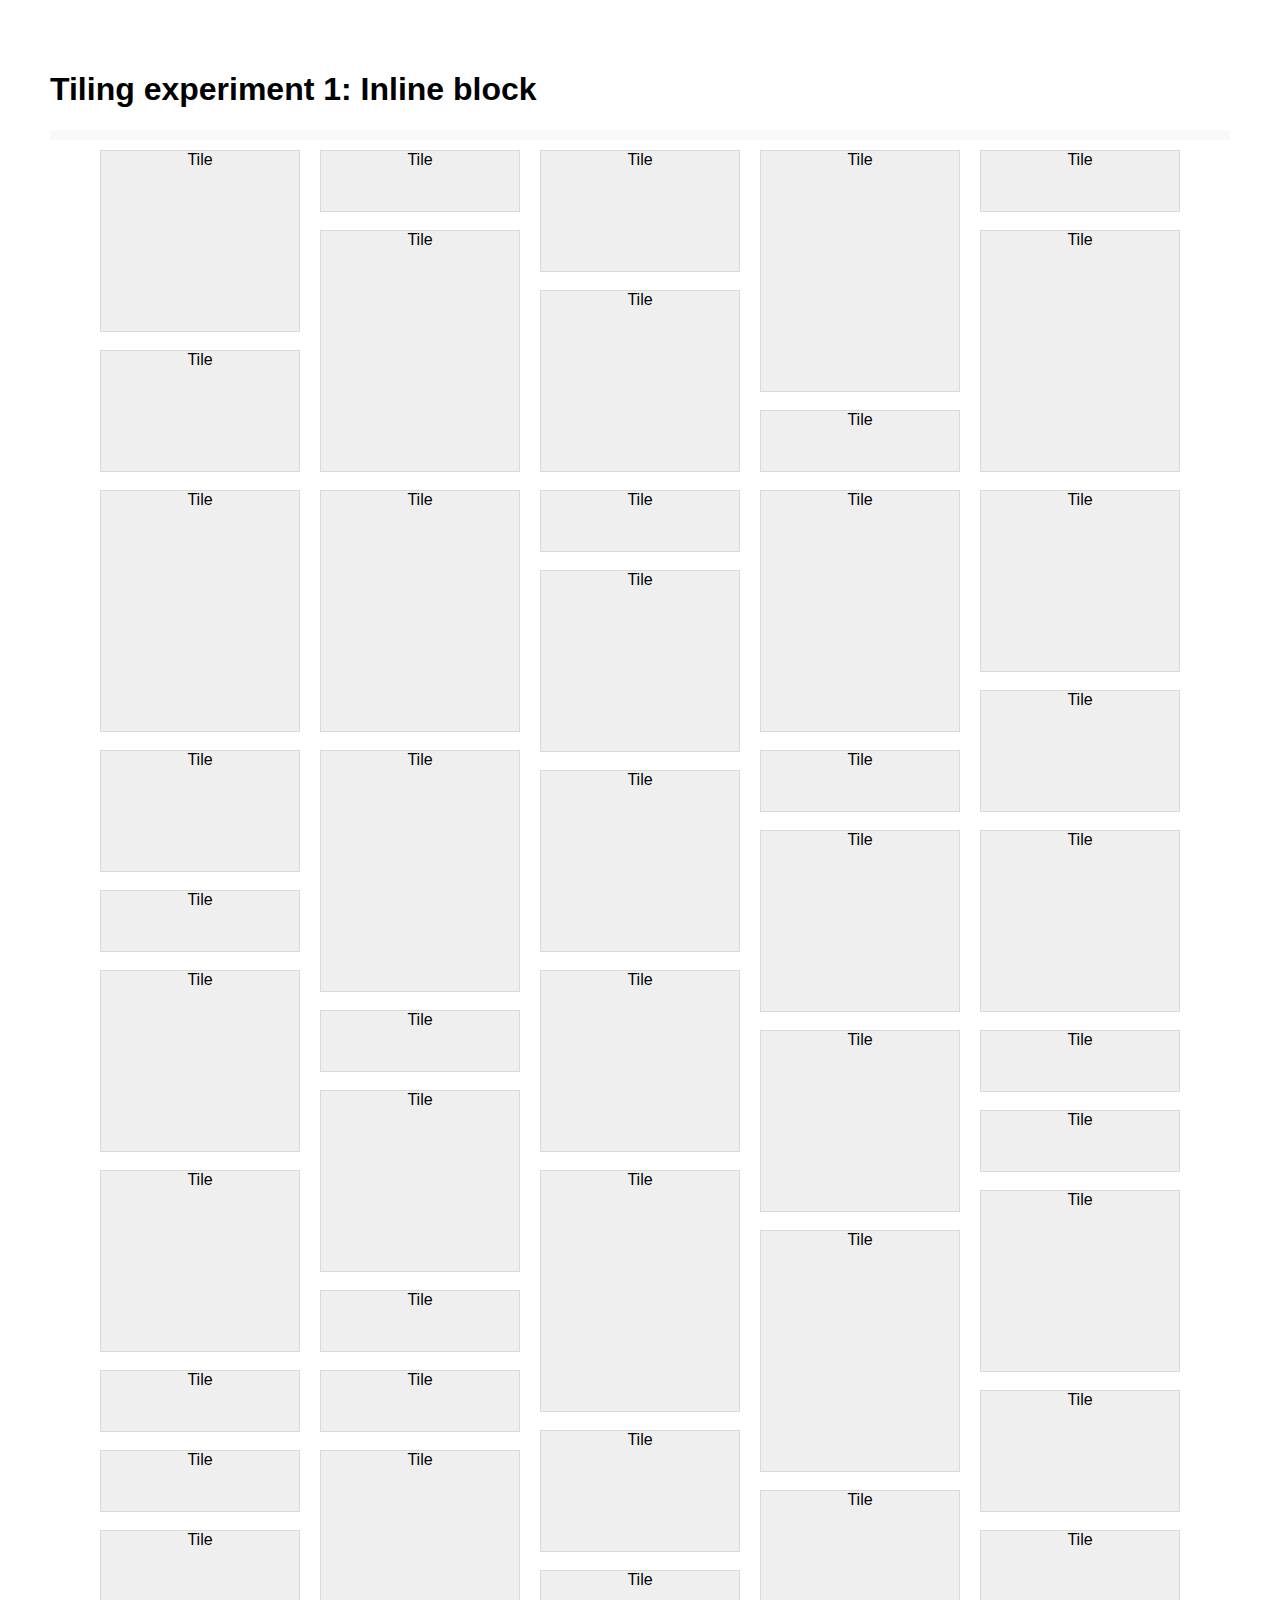
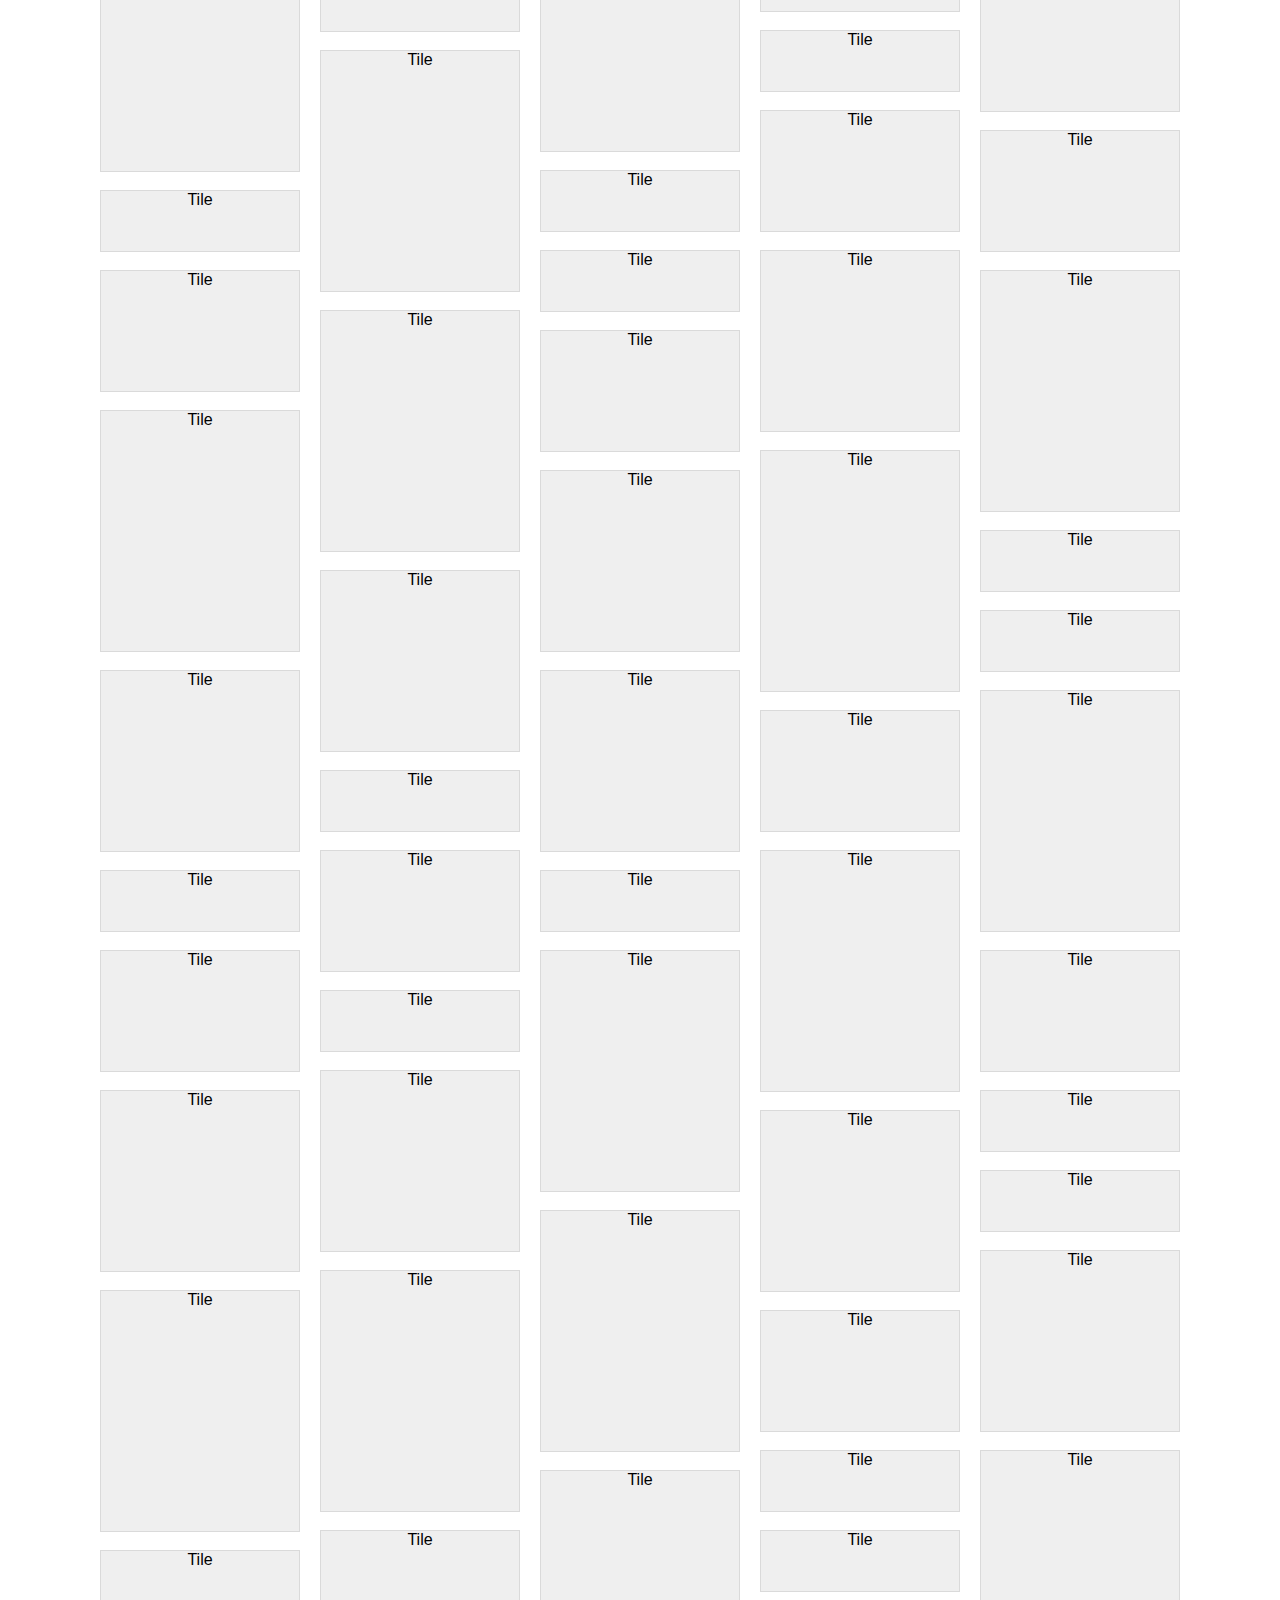
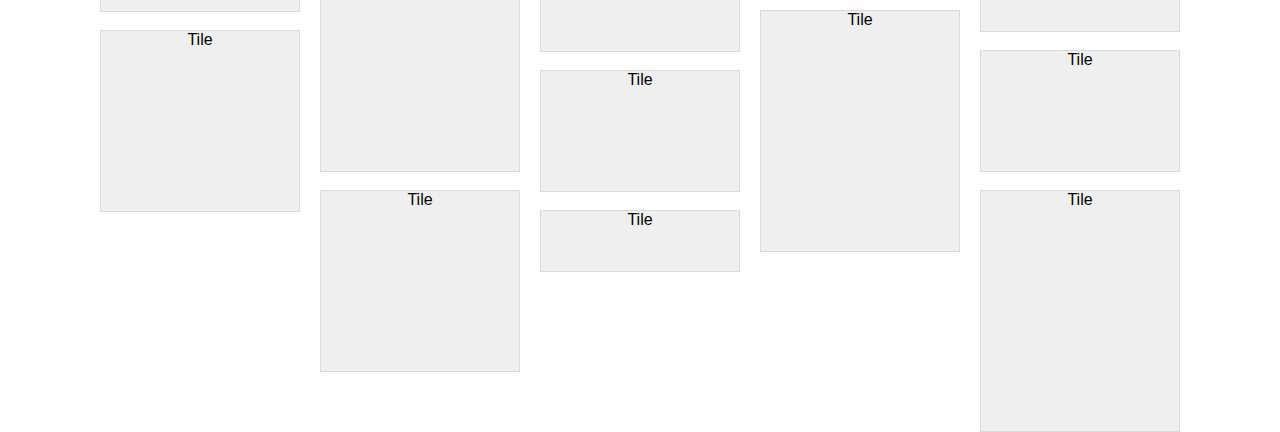
==== varheight/index.html @ 67fbf355 "initial commit" ====
<html>
  <script>document.write('<script src="http://' + (location.host || 'localhost').split(':')[0] + ':35729/livereload.js?snipver=1"></' + 'script>')</script>
  <link rel="stylesheet" href="style.css">
  <script src="http://code.jquery.com/jquery-2.0.2.min.js"></script>
  <script src="script.js"></script>
  <head>
  </head>
  <body>
    <h1>Tiling experiment 1: Inline block</h1>
    <div class="container">
      <div class="backlog">
        <div class="tile">Tile</div>
        <div class="tile">Tile</div>
        <div class="tile">Tile</div>
        <div class="tile">Tile</div>
        <div class="tile">Tile</div>
        <div class="tile">Tile</div>
        <div class="tile">Tile</div>
        <div class="tile">Tile</div>
        <div class="tile">Tile</div>
        <div class="tile">Tile</div>
        <div class="tile">Tile</div>
        <div class="tile">Tile</div>
        <div class="tile">Tile</div>
        <div class="tile">Tile</div>
        <div class="tile">Tile</div>
        <div class="tile">Tile</div>
        <div class="tile">Tile</div>
        <div class="tile">Tile</div>
        <div class="tile">Tile</div>
        <div class="tile">Tile</div>
        <div class="tile">Tile</div>
        <div class="tile">Tile</div>
        <div class="tile">Tile</div>
        <div class="tile">Tile</div>
        <div class="tile">Tile</div>
        <div class="tile">Tile</div>
        <div class="tile">Tile</div>
        <div class="tile">Tile</div>
        <div class="tile">Tile</div>
        <div class="tile">Tile</div>
        <div class="tile">Tile</div>
        <div class="tile">Tile</div>
        <div class="tile">Tile</div>
        <div class="tile">Tile</div>
        <div class="tile">Tile</div>
        <div class="tile">Tile</div>
        <div class="tile">Tile</div>
        <div class="tile">Tile</div>
        <div class="tile">Tile</div>
        <div class="tile">Tile</div>
        <div class="tile">Tile</div>
        <div class="tile">Tile</div>
        <div class="tile">Tile</div>
        <div class="tile">Tile</div>
        <div class="tile">Tile</div>
        <div class="tile">Tile</div>
        <div class="tile">Tile</div>
        <div class="tile">Tile</div>
        <div class="tile">Tile</div>
        <div class="tile">Tile</div>
        <div class="tile">Tile</div>
        <div class="tile">Tile</div>
        <div class="tile">Tile</div>
        <div class="tile">Tile</div>
        <div class="tile">Tile</div>
        <div class="tile">Tile</div>
        <div class="tile">Tile</div>
        <div class="tile">Tile</div>
        <div class="tile">Tile</div>
        <div class="tile">Tile</div>
        <div class="tile">Tile</div>
        <div class="tile">Tile</div>
        <div class="tile">Tile</div>
        <div class="tile">Tile</div>
        <div class="tile">Tile</div>
        <div class="tile">Tile</div>
        <div class="tile">Tile</div>
        <div class="tile">Tile</div>
        <div class="tile">Tile</div>
        <div class="tile">Tile</div>
        <div class="tile">Tile</div>
        <div class="tile">Tile</div>
        <div class="tile">Tile</div>
        <div class="tile">Tile</div>
        <div class="tile">Tile</div>
        <div class="tile">Tile</div>
        <div class="tile">Tile</div>
        <div class="tile">Tile</div>
        <div class="tile">Tile</div>
        <div class="tile">Tile</div>
        <div class="tile">Tile</div>
        <div class="tile">Tile</div>
        <div class="tile">Tile</div>
        <div class="tile">Tile</div>
        <div class="tile">Tile</div>
        <div class="tile">Tile</div>
        <div class="tile">Tile</div>
        <div class="tile">Tile</div>
        <div class="tile">Tile</div>
        <div class="tile">Tile</div>
        <div class="tile">Tile</div>
        <div class="tile">Tile</div>
        <div class="tile">Tile</div>
        <div class="tile">Tile</div>
        <div class="tile">Tile</div>
        <div class="tile">Tile</div>
        <div class="tile">Tile</div>
        <div class="tile">Tile</div>
        <div class="tile">Tile</div>
        <div class="tile">Tile</div>
      </div>
    </div>
  </body>
</html>
---- varheight/style.css ----
/* normalize.css v1.0.0 | MIT License | git.io/normalize */
article, aside, details, figcaption, figure, footer, header, hgroup, nav, section, summary {
  display: block; }

audio, canvas, video {
  display: inline-block;
  *display: inline;
  *zoom: 1; }

audio:not([controls]) {
  display: none;
  height: 0; }

[hidden] {
  display: none; }

html {
  font-size: 100%;
  -webkit-text-size-adjust: 100%;
  -ms-text-size-adjust: 100%; }

html, button, input, select, textarea {
  font-family: sans-serif; }

body {
  margin: 0; }

a:focus {
  outline: thin dotted; }

a:active, a:hover {
  outline: 0; }

h1 {
  font-size: 2em;
  margin: .67em 0; }

h2 {
  font-size: 1.5em;
  margin: .83em 0; }

h3 {
  font-size: 1.17em;
  margin: 1em 0; }

h4 {
  font-size: 1em;
  margin: 1.33em 0; }

h5 {
  font-size: .83em;
  margin: 1.67em 0; }

h6 {
  font-size: .75em;
  margin: 2.33em 0; }

abbr[title] {
  border-bottom: 1px dotted; }

b, strong {
  font-weight: bold; }

blockquote {
  margin: 1em 40px; }

dfn {
  font-style: italic; }

mark {
  background: #ff0;
  color: #000; }

p, pre {
  margin: 1em 0; }

code, kbd, pre, samp {
  font-family: monospace,serif;
  _font-family: 'courier new',monospace;
  font-size: 1em; }

pre {
  white-space: pre;
  white-space: pre-wrap;
  word-wrap: break-word; }

q {
  quotes: none; }

q:before, q:after {
  content: '';
  content: none; }

small {
  font-size: 75%; }

sub, sup {
  font-size: 75%;
  line-height: 0;
  position: relative;
  vertical-align: baseline; }

sup {
  top: -0.5em; }

sub {
  bottom: -0.25em; }

dl, menu, ol, ul {
  margin: 1em 0; }

dd {
  margin: 0 0 0 40px; }

menu, ol, ul {
  padding: 0 0 0 40px; }

nav ul, nav ol {
  list-style: none;
  list-style-image: none; }

img {
  border: 0;
  -ms-interpolation-mode: bicubic; }

svg:not(:root) {
  overflow: hidden; }

figure {
  margin: 0; }

form {
  margin: 0; }

fieldset {
  border: 1px solid #c0c0c0;
  margin: 0 2px;
  padding: .35em .625em .75em; }

legend {
  border: 0;
  padding: 0;
  white-space: normal;
  *margin-left: -7px; }

button, input, select, textarea {
  font-size: 100%;
  margin: 0;
  vertical-align: baseline;
  *vertical-align: middle; }

button, input {
  line-height: normal; }

button, html input[type="button"], input[type="reset"], input[type="submit"] {
  -webkit-appearance: button;
  cursor: pointer;
  *overflow: visible; }

button[disabled], input[disabled] {
  cursor: default; }

input[type="checkbox"], input[type="radio"] {
  box-sizing: border-box;
  padding: 0;
  *height: 13px;
  *width: 13px; }

input[type="search"] {
  -webkit-appearance: textfield;
  -moz-box-sizing: content-box;
  -webkit-box-sizing: content-box;
  box-sizing: content-box; }

input[type="search"]::-webkit-search-cancel-button, input[type="search"]::-webkit-search-decoration {
  -webkit-appearance: none; }

button::-moz-focus-inner, input::-moz-focus-inner {
  border: 0;
  padding: 0; }

textarea {
  overflow: auto;
  vertical-align: top; }

table {
  border-collapse: collapse;
  border-spacing: 0; }

body {
  padding: 50px; }

.container {
  background: #F9F9F9;
  min-height: 10px; }

.backlog {
  position: relative;
  box-sizing: border-box;
  margin: auto; }

.tile {
  width: 200px;
  background: #EFEFEF;
  border: 1px solid #DADADA;
  margin: 0px 10px 10px 0px;
  text-align: center;
  position: absolute;
  box-sizing: border-box; }
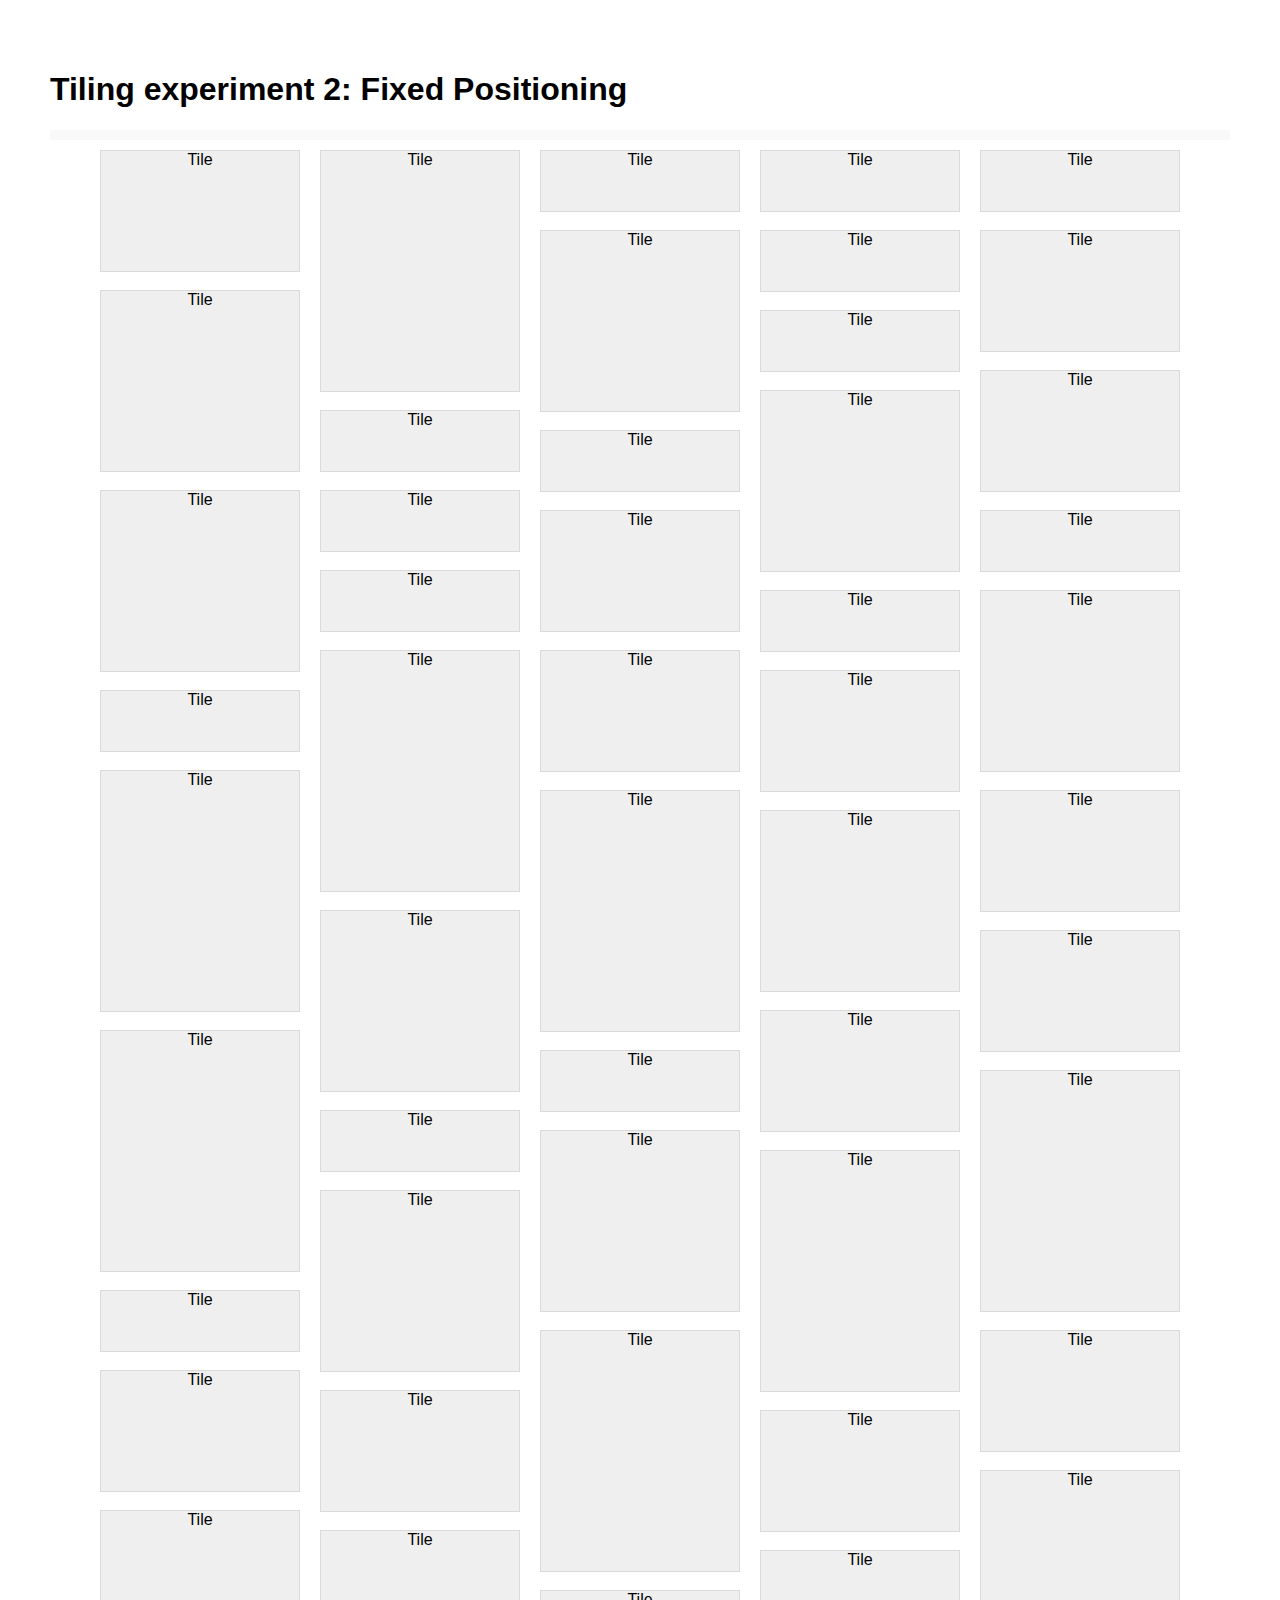
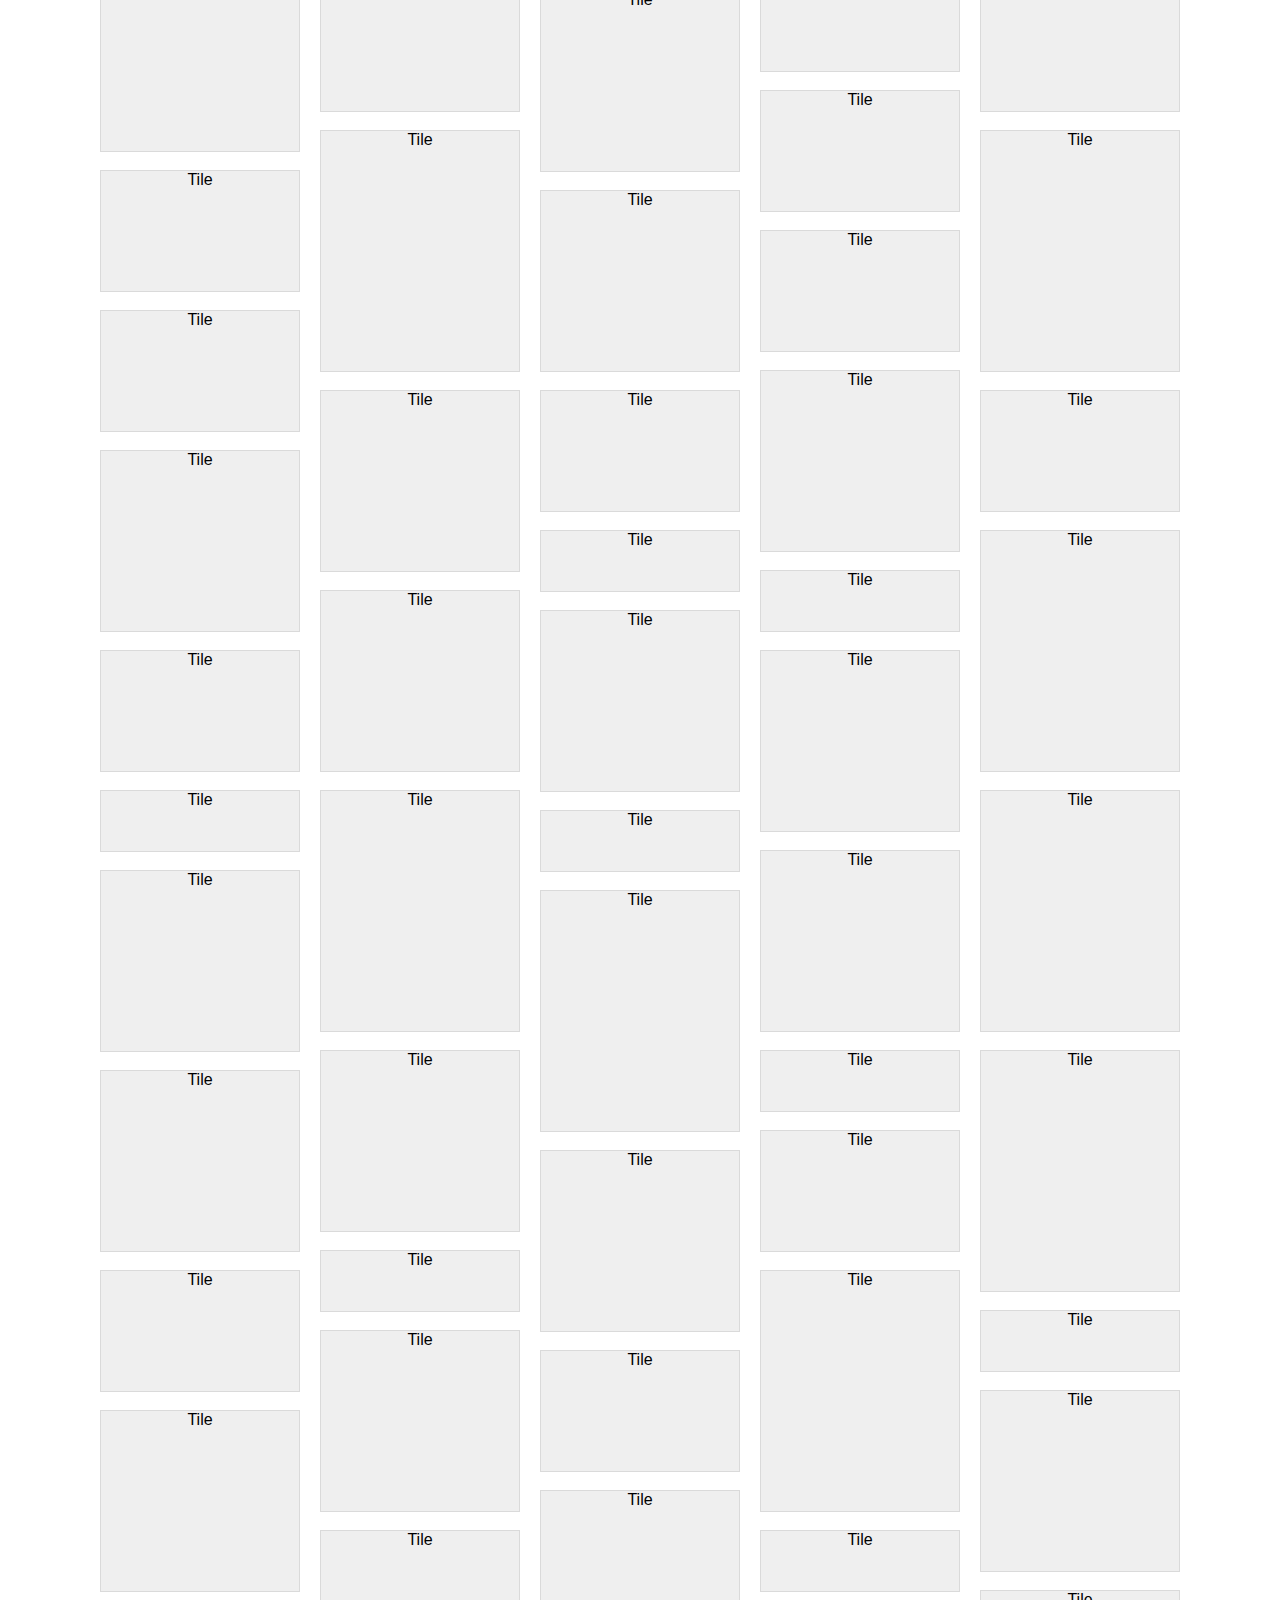
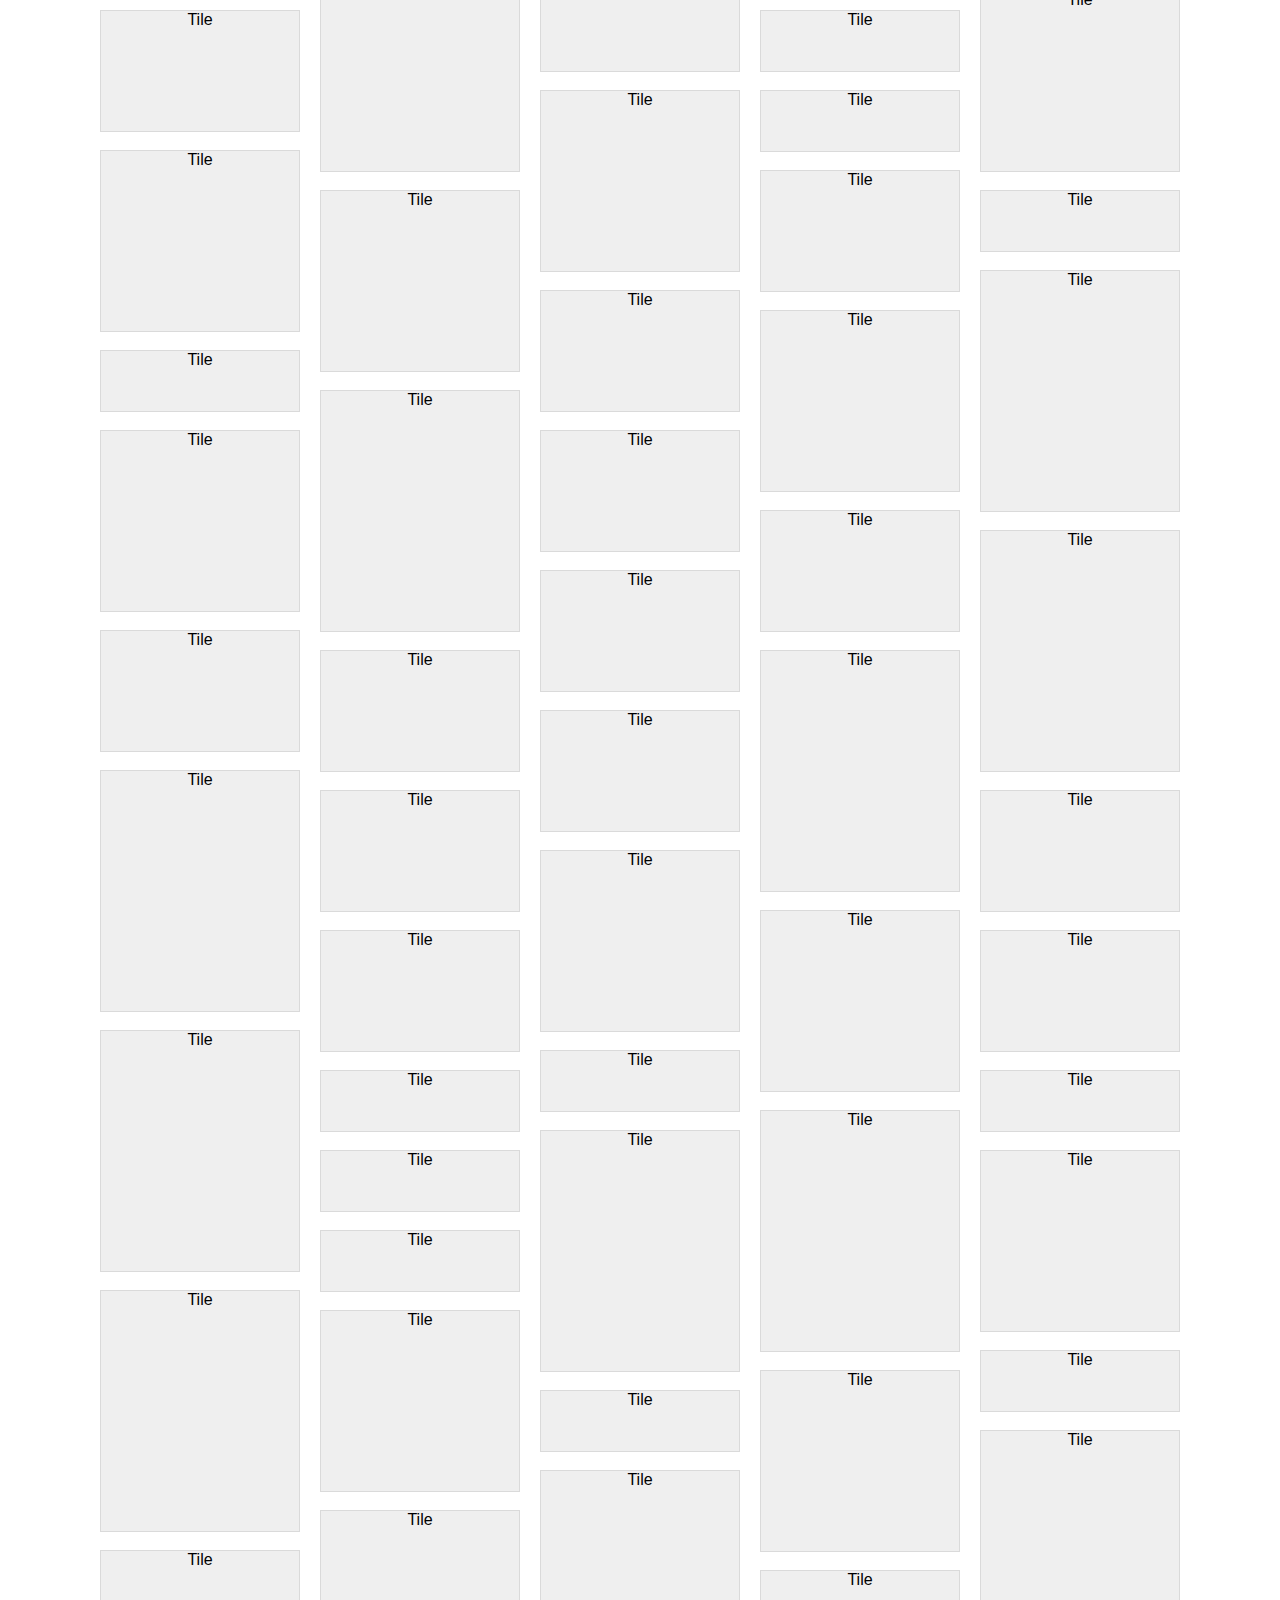
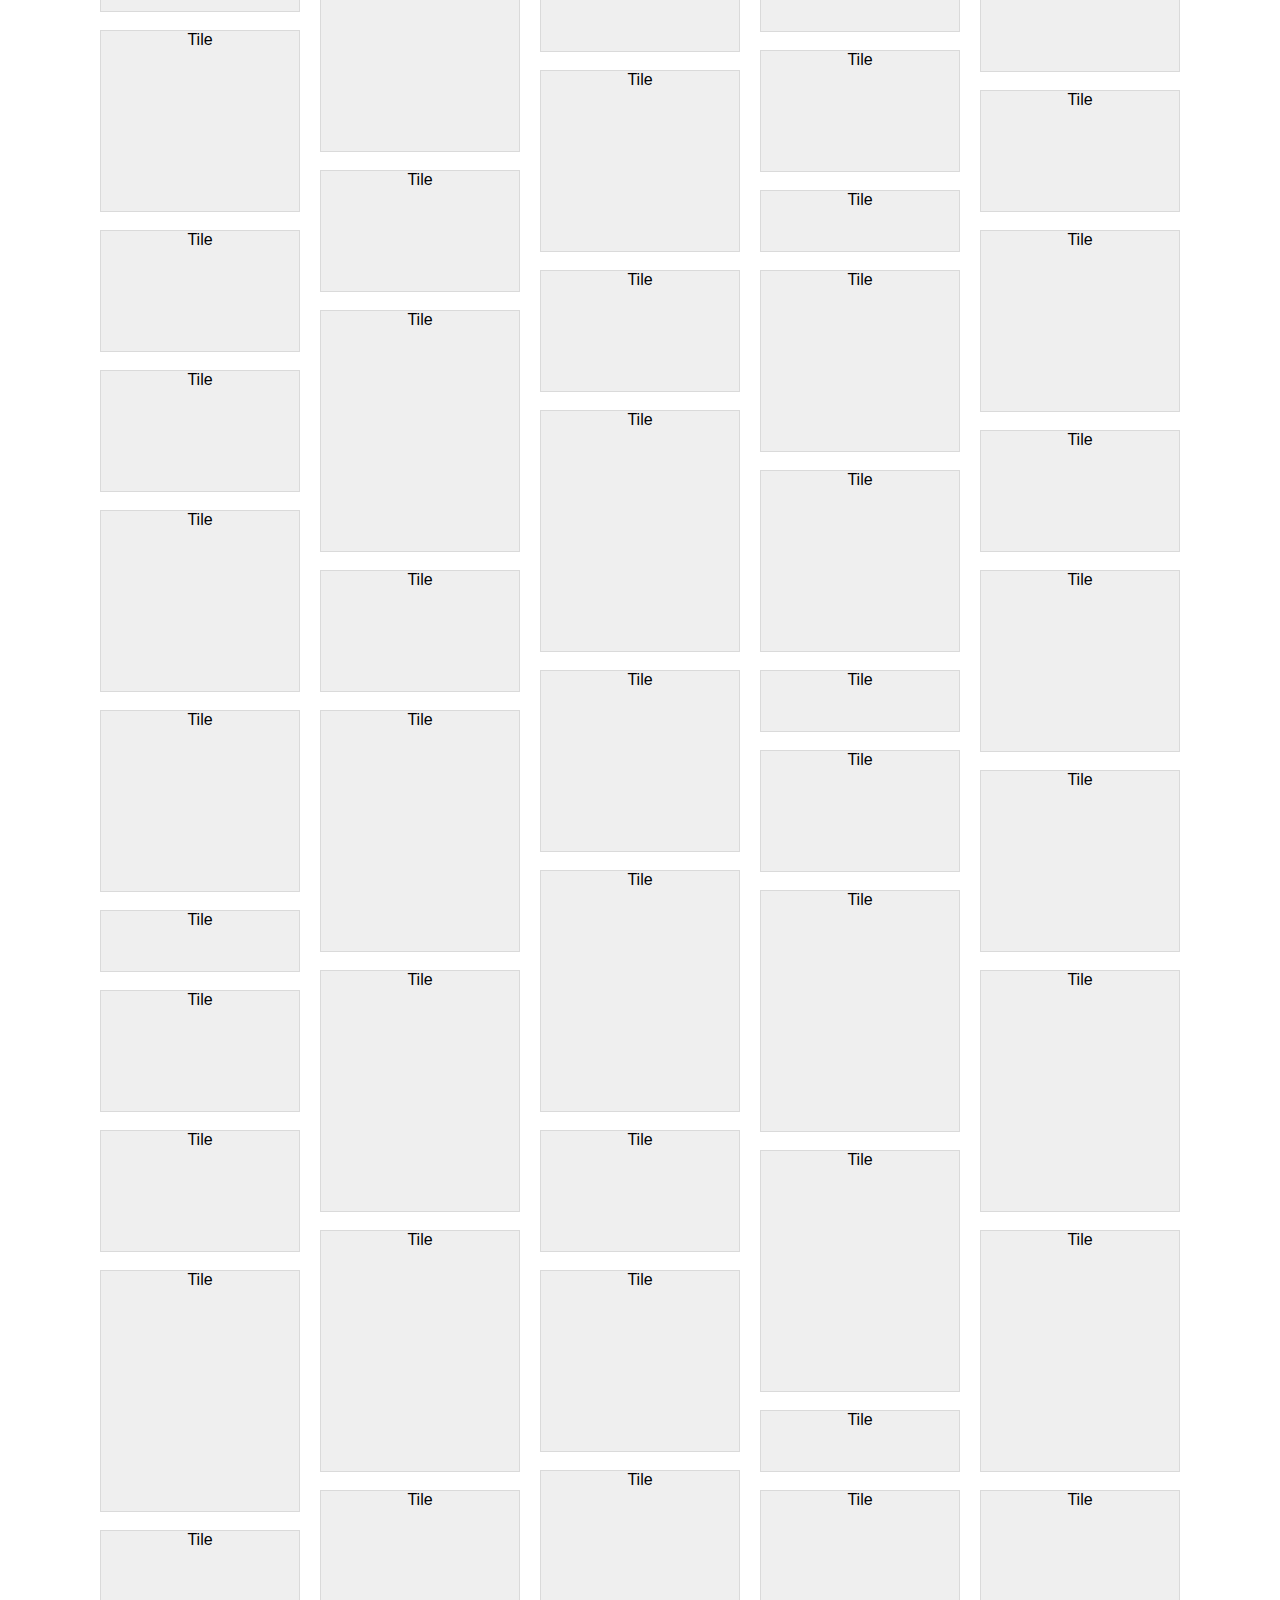
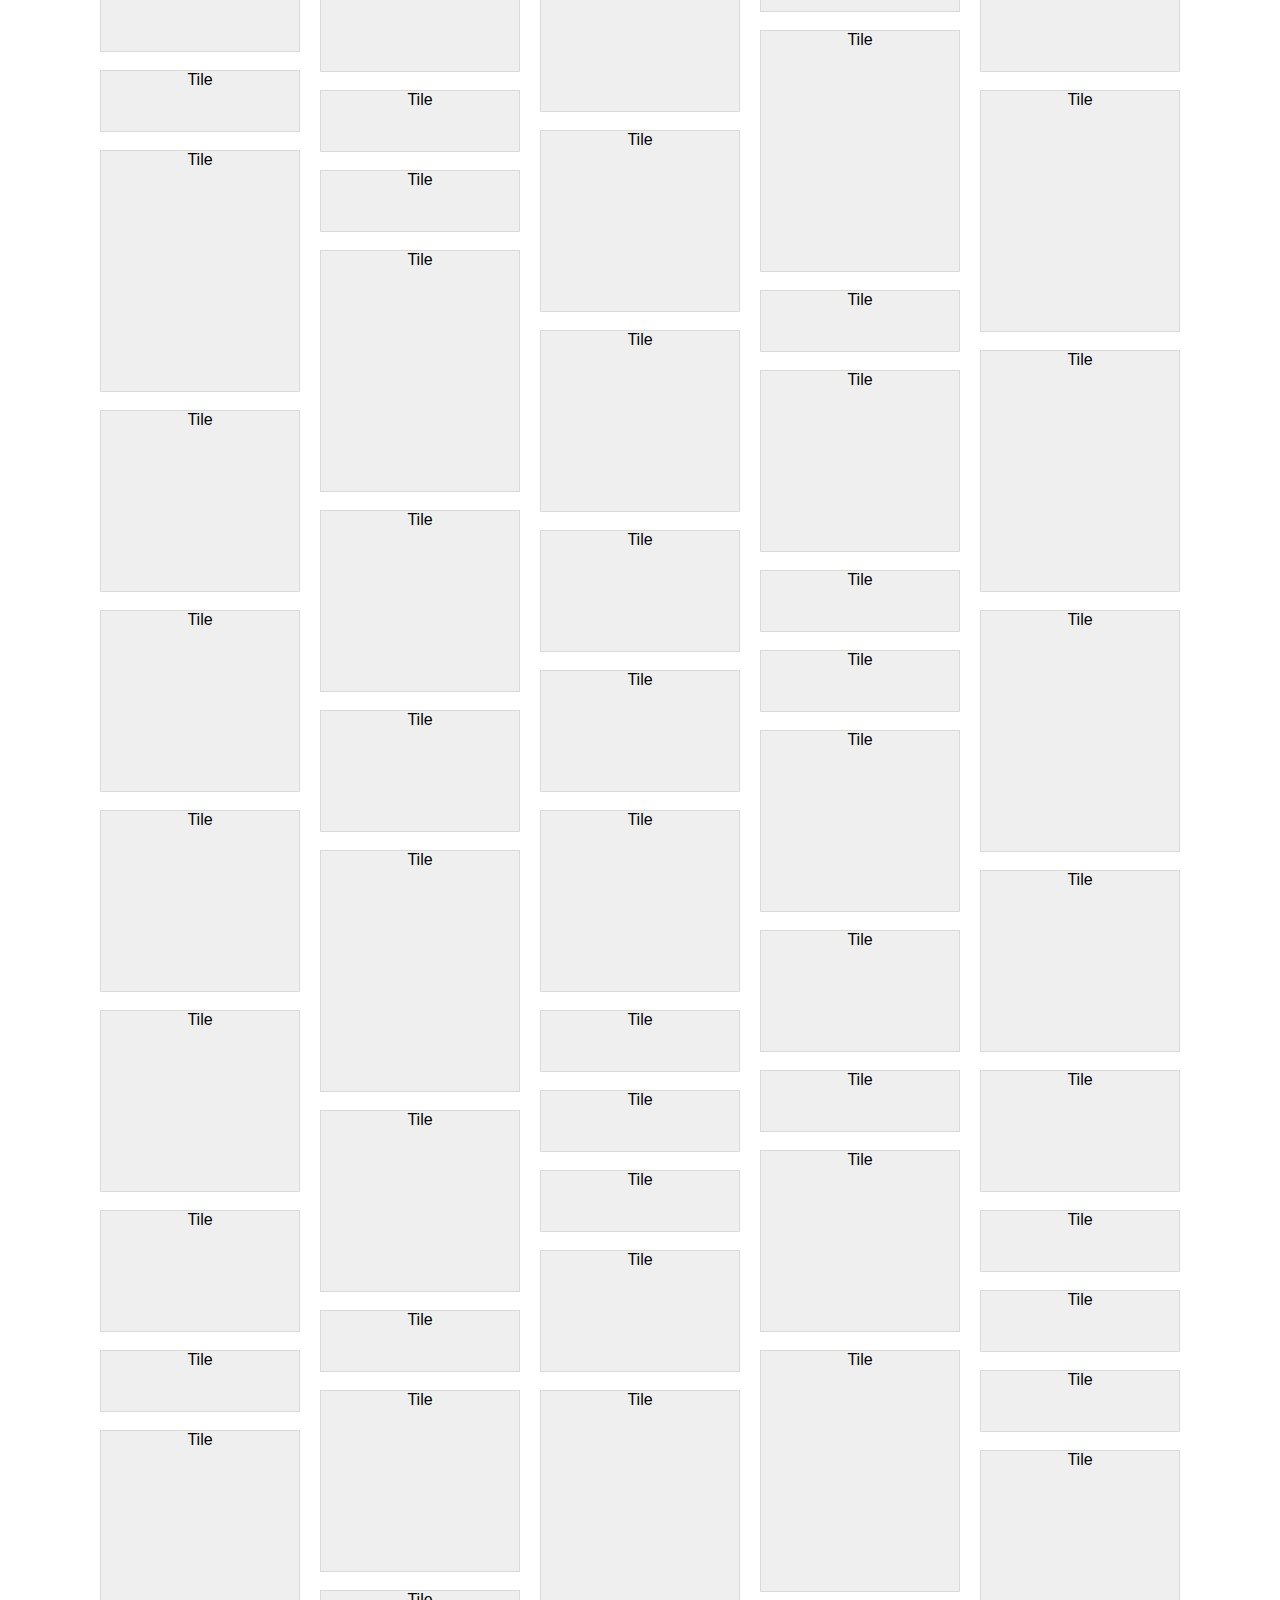
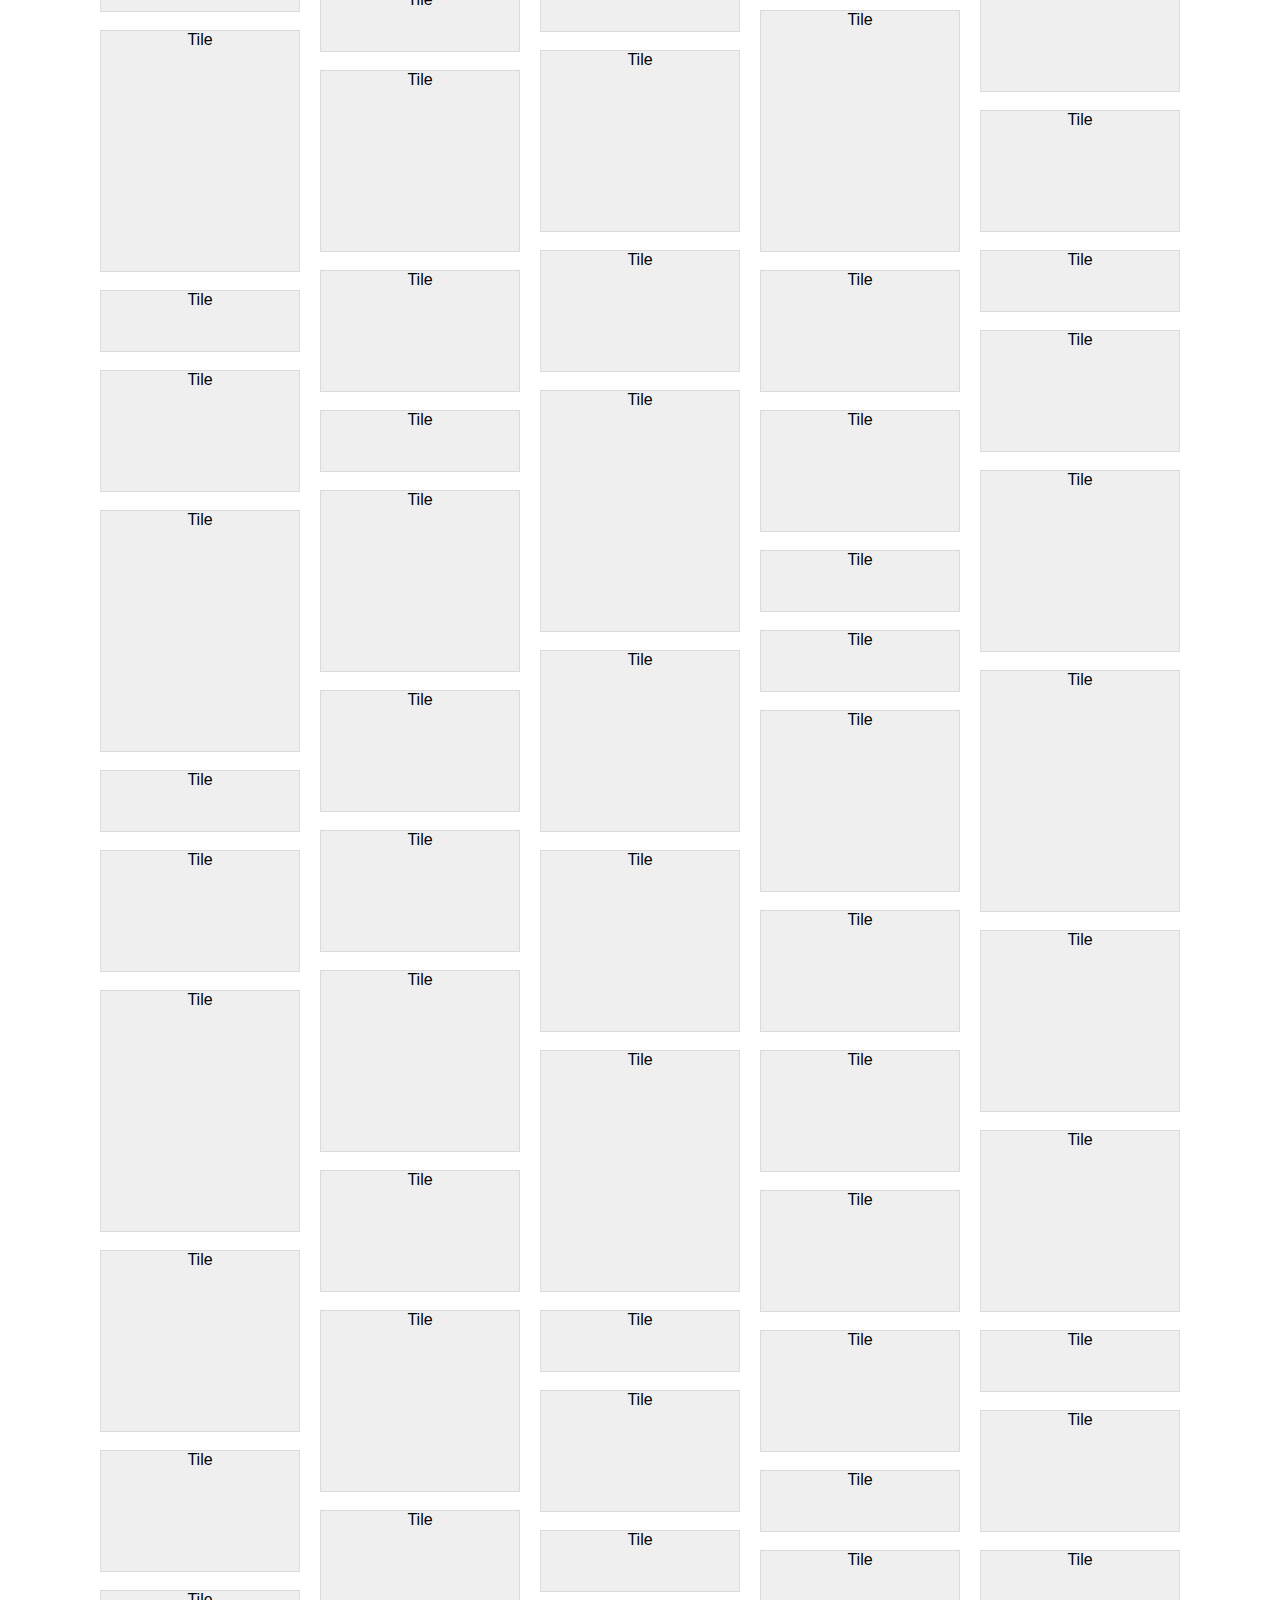
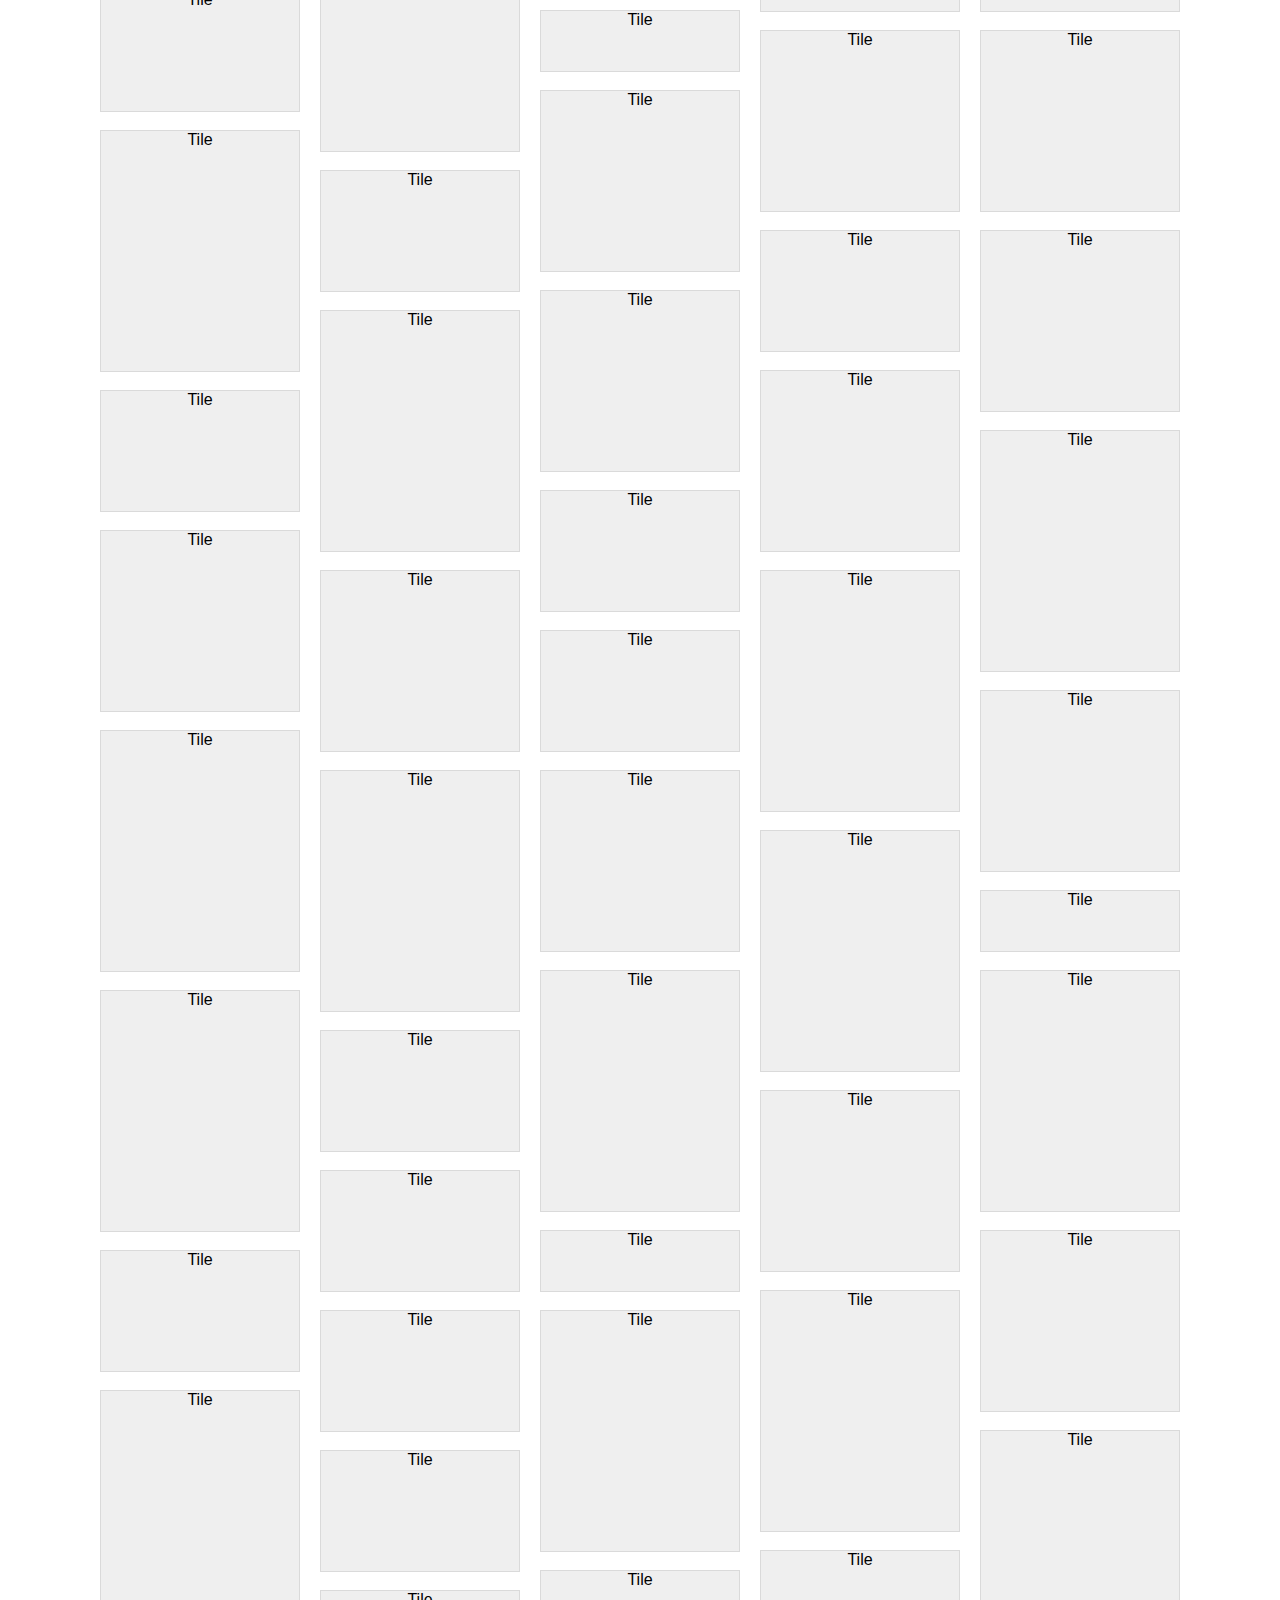
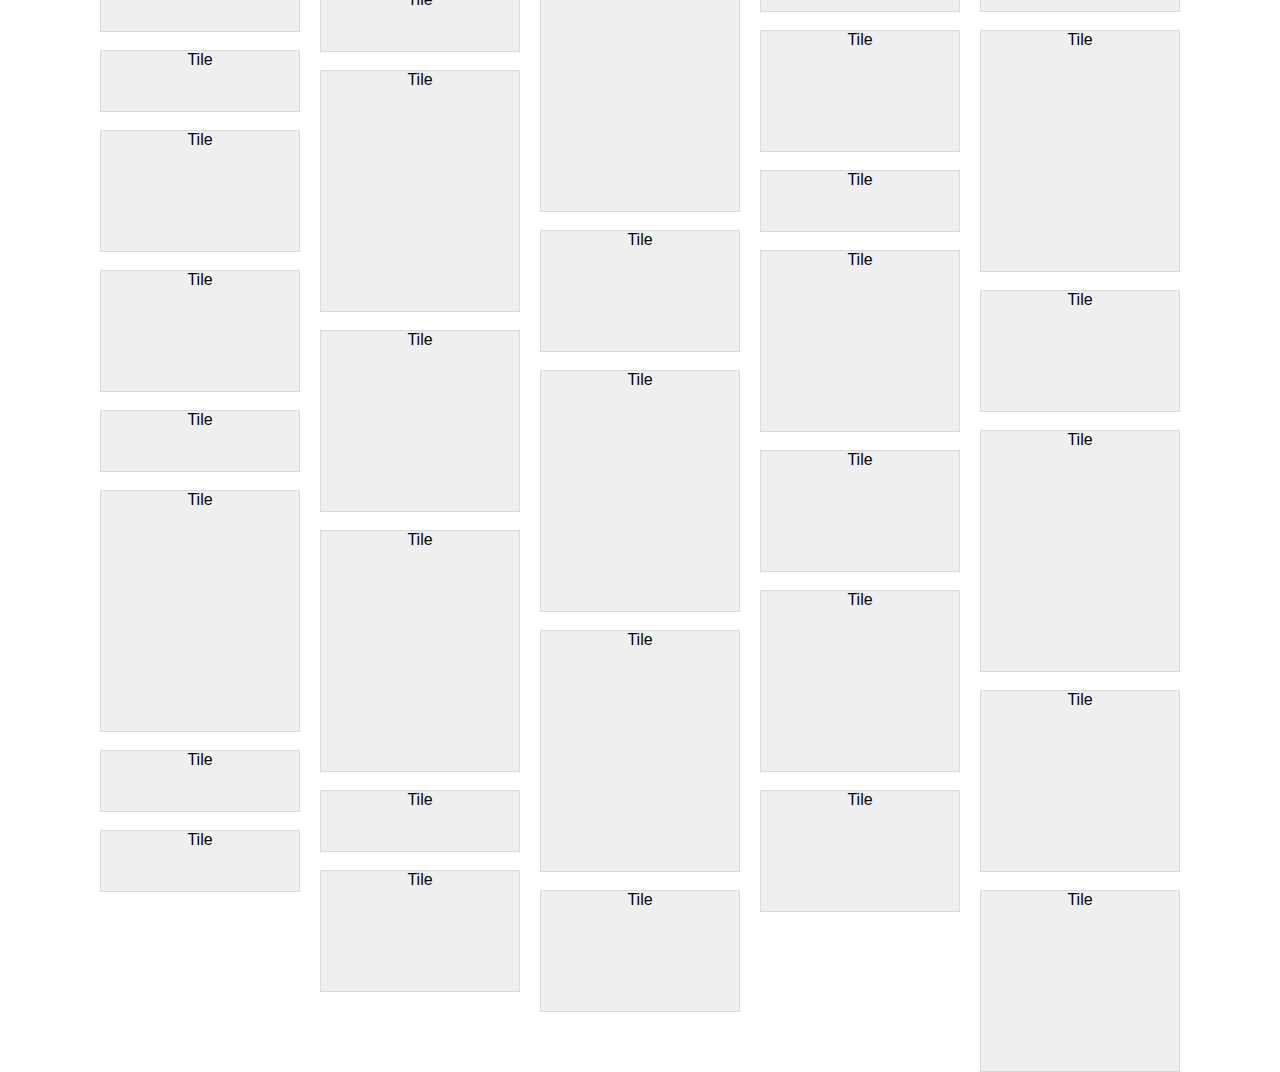
==== commit 988f95cf: "add transitions" ====
--- a/varheight/index.html
+++ b/varheight/index.html
@@ -6,9 +6,266 @@
   <head>
   </head>
   <body>
-    <h1>Tiling experiment 1: Inline block</h1>
+    <h1>Tiling experiment 2: Fixed Positioning</h1>
     <div class="container">
       <div class="backlog">
+
+        <div class="tile">Tile</div>
+        <div class="tile">Tile</div>
+        <div class="tile">Tile</div>
+        <div class="tile">Tile</div>
+        <div class="tile">Tile</div>
+        <div class="tile">Tile</div>
+        <div class="tile">Tile</div>
+        <div class="tile">Tile</div>
+        <div class="tile">Tile</div>
+        <div class="tile">Tile</div>
+        <div class="tile">Tile</div>
+        <div class="tile">Tile</div>
+        <div class="tile">Tile</div>
+        <div class="tile">Tile</div>
+        <div class="tile">Tile</div>
+        <div class="tile">Tile</div>
+        <div class="tile">Tile</div>
+        <div class="tile">Tile</div>
+        <div class="tile">Tile</div>
+        <div class="tile">Tile</div>
+        <div class="tile">Tile</div>
+        <div class="tile">Tile</div>
+        <div class="tile">Tile</div>
+        <div class="tile">Tile</div>
+        <div class="tile">Tile</div>
+        <div class="tile">Tile</div>
+        <div class="tile">Tile</div>
+        <div class="tile">Tile</div>
+        <div class="tile">Tile</div>
+        <div class="tile">Tile</div>
+        <div class="tile">Tile</div>
+        <div class="tile">Tile</div>
+        <div class="tile">Tile</div>
+        <div class="tile">Tile</div>
+        <div class="tile">Tile</div>
+        <div class="tile">Tile</div>
+        <div class="tile">Tile</div>
+        <div class="tile">Tile</div>
+        <div class="tile">Tile</div>
+        <div class="tile">Tile</div>
+        <div class="tile">Tile</div>
+        <div class="tile">Tile</div>
+        <div class="tile">Tile</div>
+        <div class="tile">Tile</div>
+        <div class="tile">Tile</div>
+        <div class="tile">Tile</div>
+        <div class="tile">Tile</div>
+        <div class="tile">Tile</div>
+        <div class="tile">Tile</div>
+        <div class="tile">Tile</div>
+        <div class="tile">Tile</div>
+        <div class="tile">Tile</div>
+        <div class="tile">Tile</div>
+        <div class="tile">Tile</div>
+        <div class="tile">Tile</div>
+        <div class="tile">Tile</div>
+        <div class="tile">Tile</div>
+        <div class="tile">Tile</div>
+        <div class="tile">Tile</div>
+        <div class="tile">Tile</div>
+        <div class="tile">Tile</div>
+        <div class="tile">Tile</div>
+        <div class="tile">Tile</div>
+        <div class="tile">Tile</div>
+        <div class="tile">Tile</div>
+        <div class="tile">Tile</div>
+        <div class="tile">Tile</div>
+        <div class="tile">Tile</div>
+        <div class="tile">Tile</div>
+        <div class="tile">Tile</div>
+        <div class="tile">Tile</div>
+        <div class="tile">Tile</div>
+        <div class="tile">Tile</div>
+        <div class="tile">Tile</div>
+        <div class="tile">Tile</div>
+        <div class="tile">Tile</div>
+        <div class="tile">Tile</div>
+        <div class="tile">Tile</div>
+        <div class="tile">Tile</div>
+        <div class="tile">Tile</div>
+        <div class="tile">Tile</div>
+        <div class="tile">Tile</div>
+        <div class="tile">Tile</div>
+        <div class="tile">Tile</div>
+        <div class="tile">Tile</div>
+        <div class="tile">Tile</div>
+        <div class="tile">Tile</div>
+        <div class="tile">Tile</div>
+        <div class="tile">Tile</div>
+        <div class="tile">Tile</div>
+        <div class="tile">Tile</div>
+        <div class="tile">Tile</div>
+        <div class="tile">Tile</div>
+        <div class="tile">Tile</div>
+        <div class="tile">Tile</div>
+        <div class="tile">Tile</div>
+        <div class="tile">Tile</div>
+        <div class="tile">Tile</div>
+        <div class="tile">Tile</div>
+        <div class="tile">Tile</div>
+        <div class="tile">Tile</div>
+        <div class="tile">Tile</div>
+        <div class="tile">Tile</div>
+        <div class="tile">Tile</div>
+        <div class="tile">Tile</div>
+        <div class="tile">Tile</div>
+        <div class="tile">Tile</div>
+        <div class="tile">Tile</div>
+        <div class="tile">Tile</div>
+        <div class="tile">Tile</div>
+        <div class="tile">Tile</div>
+        <div class="tile">Tile</div>
+        <div class="tile">Tile</div>
+        <div class="tile">Tile</div>
+        <div class="tile">Tile</div>
+        <div class="tile">Tile</div>
+        <div class="tile">Tile</div>
+        <div class="tile">Tile</div>
+        <div class="tile">Tile</div>
+        <div class="tile">Tile</div>
+        <div class="tile">Tile</div>
+        <div class="tile">Tile</div>
+        <div class="tile">Tile</div>
+        <div class="tile">Tile</div>
+        <div class="tile">Tile</div>
+        <div class="tile">Tile</div>
+        <div class="tile">Tile</div>
+        <div class="tile">Tile</div>
+        <div class="tile">Tile</div>
+        <div class="tile">Tile</div>
+        <div class="tile">Tile</div>
+        <div class="tile">Tile</div>
+        <div class="tile">Tile</div>
+        <div class="tile">Tile</div>
+        <div class="tile">Tile</div>
+        <div class="tile">Tile</div>
+        <div class="tile">Tile</div>
+        <div class="tile">Tile</div>
+        <div class="tile">Tile</div>
+        <div class="tile">Tile</div>
+        <div class="tile">Tile</div>
+        <div class="tile">Tile</div>
+        <div class="tile">Tile</div>
+        <div class="tile">Tile</div>
+        <div class="tile">Tile</div>
+        <div class="tile">Tile</div>
+        <div class="tile">Tile</div>
+        <div class="tile">Tile</div>
+        <div class="tile">Tile</div>
+        <div class="tile">Tile</div>
+        <div class="tile">Tile</div>
+        <div class="tile">Tile</div>
+        <div class="tile">Tile</div>
+        <div class="tile">Tile</div>
+        <div class="tile">Tile</div>
+        <div class="tile">Tile</div>
+        <div class="tile">Tile</div>
+        <div class="tile">Tile</div>
+        <div class="tile">Tile</div>
+        <div class="tile">Tile</div>
+        <div class="tile">Tile</div>
+        <div class="tile">Tile</div>
+        <div class="tile">Tile</div>
+        <div class="tile">Tile</div>
+        <div class="tile">Tile</div>
+        <div class="tile">Tile</div>
+        <div class="tile">Tile</div>
+        <div class="tile">Tile</div>
+        <div class="tile">Tile</div>
+        <div class="tile">Tile</div>
+        <div class="tile">Tile</div>
+        <div class="tile">Tile</div>
+        <div class="tile">Tile</div>
+        <div class="tile">Tile</div>
+        <div class="tile">Tile</div>
+        <div class="tile">Tile</div>
+        <div class="tile">Tile</div>
+        <div class="tile">Tile</div>
+        <div class="tile">Tile</div>
+        <div class="tile">Tile</div>
+        <div class="tile">Tile</div>
+        <div class="tile">Tile</div>
+        <div class="tile">Tile</div>
+        <div class="tile">Tile</div>
+        <div class="tile">Tile</div>
+        <div class="tile">Tile</div>
+        <div class="tile">Tile</div>
+        <div class="tile">Tile</div>
+        <div class="tile">Tile</div>
+        <div class="tile">Tile</div>
+        <div class="tile">Tile</div>
+        <div class="tile">Tile</div>
+        <div class="tile">Tile</div>
+        <div class="tile">Tile</div>
+        <div class="tile">Tile</div>
+        <div class="tile">Tile</div>
+        <div class="tile">Tile</div>
+        <div class="tile">Tile</div>
+        <div class="tile">Tile</div>
+        <div class="tile">Tile</div>
+        <div class="tile">Tile</div>
+        <div class="tile">Tile</div>
+        <div class="tile">Tile</div>
+        <div class="tile">Tile</div>
+        <div class="tile">Tile</div>
+        <div class="tile">Tile</div>
+        <div class="tile">Tile</div>
+        <div class="tile">Tile</div>
+        <div class="tile">Tile</div>
+        <div class="tile">Tile</div>
+        <div class="tile">Tile</div>
+        <div class="tile">Tile</div>
+        <div class="tile">Tile</div>
+        <div class="tile">Tile</div>
+        <div class="tile">Tile</div>
+        <div class="tile">Tile</div>
+        <div class="tile">Tile</div>
+        <div class="tile">Tile</div>
+        <div class="tile">Tile</div>
+        <div class="tile">Tile</div>
+        <div class="tile">Tile</div>
+        <div class="tile">Tile</div>
+        <div class="tile">Tile</div>
+        <div class="tile">Tile</div>
+        <div class="tile">Tile</div>
+        <div class="tile">Tile</div>
+        <div class="tile">Tile</div>
+        <div class="tile">Tile</div>
+        <div class="tile">Tile</div>
+        <div class="tile">Tile</div>
+        <div class="tile">Tile</div>
+        <div class="tile">Tile</div>
+        <div class="tile">Tile</div>
+        <div class="tile">Tile</div>
+        <div class="tile">Tile</div>
+        <div class="tile">Tile</div>
+        <div class="tile">Tile</div>
+        <div class="tile">Tile</div>
+        <div class="tile">Tile</div>
+        <div class="tile">Tile</div>
+        <div class="tile">Tile</div>
+        <div class="tile">Tile</div>
+        <div class="tile">Tile</div>
+        <div class="tile">Tile</div>
+        <div class="tile">Tile</div>
+        <div class="tile">Tile</div>
+        <div class="tile">Tile</div>
+        <div class="tile">Tile</div>
+        <div class="tile">Tile</div>
+        <div class="tile">Tile</div>
+        <div class="tile">Tile</div>
+        <div class="tile">Tile</div>
+        <div class="tile">Tile</div>
+        
+
+
         <div class="tile">Tile</div>
         <div class="tile">Tile</div>
         <div class="tile">Tile</div>
--- a/varheight/style.css
+++ b/varheight/style.css
@@ -206,4 +206,10 @@
   margin: 0px 10px 10px 0px;
   text-align: center;
   position: absolute;
-  box-sizing: border-box; }
+  box-sizing: border-box; 
+  -webkit-transition: all .5s ease-in;
+  -moz-transition: all .5s ease-in;
+  -ms-transition: all .5s ease-in;
+  -o-transition: all .5s ease-in;
+  transition: all .5s ease-in;
+}
